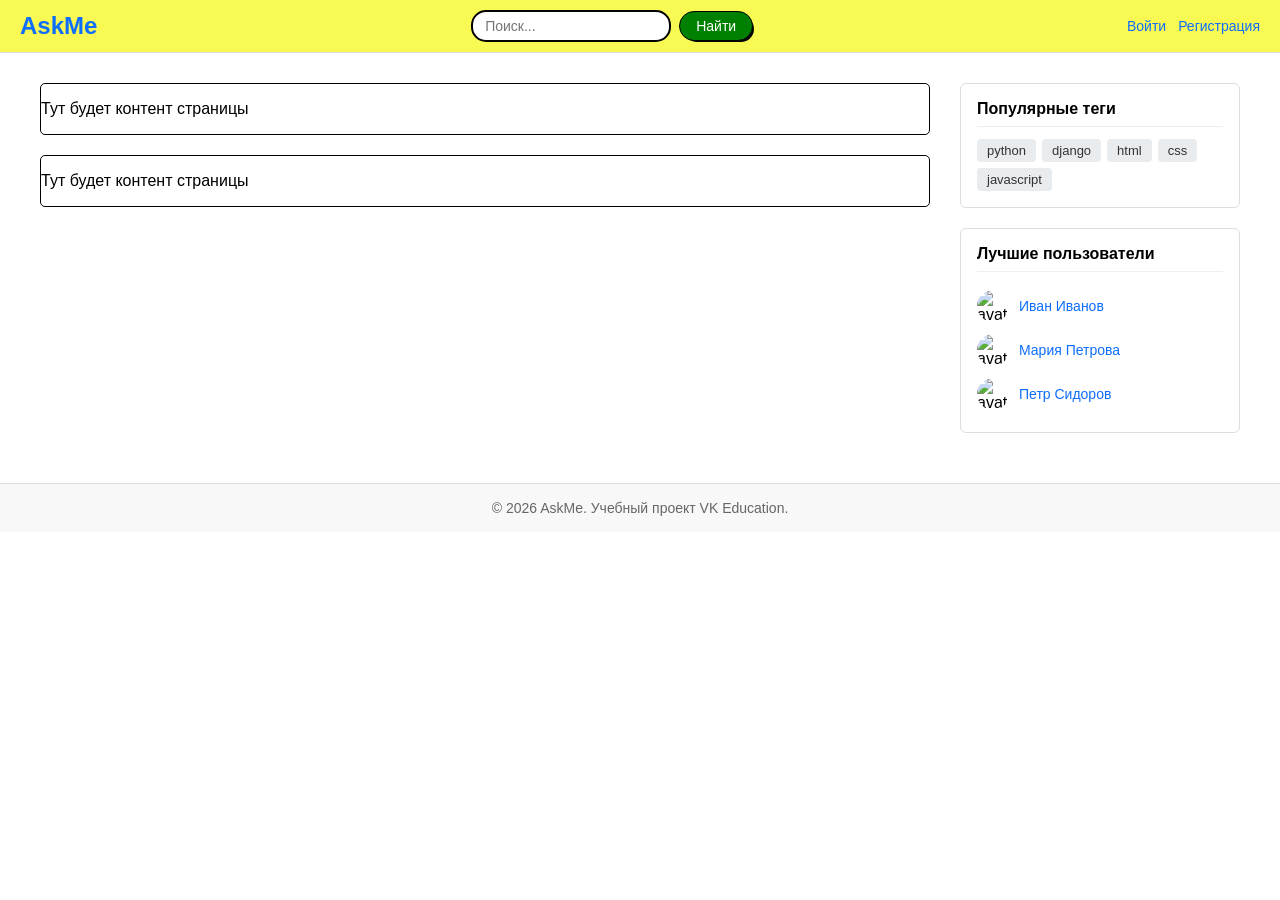
==== public/base.html @ 098d7138 "Добавил верстку для base.html" ====
<!DOCTYPE html>
<html lang="en">

<head>
    <meta charset="UTF-8">
    <title>Q&A</title>
    <link rel="stylesheet" href="static/css/base.css">
</head>

<body>
    <header class="header">

        <div class="logo">
            <a href="index.html">AskMe</a>
        </div>

        <div class="search">
            <form class="search-form">
                <input type="search" class="search-input" placeholder="Поиск...">
                <button type="submit">Найти</button>
            </form>
        </div>

        <div class="user-block">
            <a href="login.html">Войти</a>
            <a href="signup.html">Регистрация</a>
        </div>

    </header>



    <main class="main">
        <div class="container">
            <div class="row">

                <div class="content">
                    <div class="content-question">
                        <p>Тут будет контент страницы</p>
                    </div>
                    <div class="content-question">
                        <p>Тут будет контент страницы</p>
                    </div>
                </div>

                <aside class="sidebar">
                    <div class="widget">
                        <h2 class="widget-title">Популярные теги</h2>
                        <div class="tags">
                            <a href="#" class="tag">python</a>
                            <a href="#" class="tag">django</a>
                            <a href="#" class="tag">html</a>
                            <a href="#" class="tag">css</a>
                            <a href="#" class="tag">javascript</a>
                        </div>
                    </div>

                    <div class="widget">
                        <h2 class="widget-title">Лучшие пользователи</h2>
                        <ul class="members">
                            <li class="member">
                                <img src="static/img/avatar.png" alt="avatar" class="member-avatar">
                                <a href="profile.html">Иван Иванов</a>
                            </li>
                            <li class="member">
                                <img src="static/img/avatar.png" alt="avatar" class="member-avatar">
                                <a href="profile.html">Мария Петрова</a>
                            </li>
                            <li class="member">
                                <img src="static/img/avatar.png" alt="avatar" class="member-avatar">
                                <a href="profile.html">Петр Сидоров</a>
                            </li>
                        </ul>
                    </div>

                </aside>

            </div>
        </div>
    </main>


    <footer class="footer">
        <div class="container">
            <p>© 2026 AskMe. Учебный проект VK Education.</p>
        </div>
    </footer>

</body>

</html>
---- public/static/css/base.css ----
body {
    margin: 0;
    font-family: Arial, Helvetica, sans-serif;
}

.header {
    display: flex;
    align-items: center;
    justify-content: space-between;
    padding: 10px 20px;
    border-bottom: 1px solid #ddd;
    background: rgb(249, 249, 83);
}

.logo a {
    font-size: 1.5rem;
    font-weight: bold;
    text-decoration: none;
    color: #0d6efd;
}

.search-form {
    display: flex;
    gap: 8px;
    align-items: center;
}

.search-input {
    width: 200px;
    padding: 6px 12px;
    border: 2px solid black;
    border-radius: 15px;
    outline: none;
    font-size: 14px;
}

.search-input:focus {
    border-color: blue;
}

.search button {
    padding: 6px 16px;
    border: 1px solid black;
    background: green;
    color: white;
    border-radius: 15px;
    cursor: pointer;
    font-size: 14px;
    box-shadow: 3px 3px 0 -2px #000;
}

.search button:hover {
    background: #019a01;
    box-shadow: 4px 4px 0 -2px #000;
}

.user-block {
    display: flex;
    gap: 12px;
    align-items: center;
}

.user-block a {
    color: #0d6efd;
    text-decoration: none;
    font-size: 14px;
}

.container {
    max-width: 1200px;
    margin: 0 auto;
    padding: 0 20px;
}


.row {
    display: flex;
    gap: 30px;
    padding: 30px 0;
}

.content {
    flex: 1;
    min-width: 0;
}

.content-question {
    flex: 1;
    min-width: 0;
    border: 1px solid #000;
    margin-bottom: 20px;
    border-radius: 5px;
}

.sidebar {
    width: 280px;
    flex-shrink: 0;
}

.widget {
    border: 1px solid #ddd;
    border-radius: 6px;
    padding: 16px;
    margin-bottom: 20px;
    background: #fff;
}

.widget-title {
    font-size: 1rem;
    font-weight: bold;
    margin: 0 0 12px 0;
    padding-bottom: 8px;
    border-bottom: 1px solid #eee;
}


.tags {
    display: flex;
    flex-wrap: wrap;
    gap: 6px;
}

.tag {
    display: inline-block;
    padding: 4px 10px;
    background: #e9ecef;
    color: #333;
    text-decoration: none;
    border-radius: 4px;
    font-size: 13px;
}

.tag:hover {
    background: #0d6efd;
    color: #fff;
}

.members {
    list-style: none;
    margin: 0;
    padding: 0;
}

.member {
    display: flex;
    align-items: center;
    gap: 10px;
    padding: 6px 0;
}

.member-avatar {
    width: 32px;
    height: 32px;
    border-radius: 50%;
    object-fit: cover;
}

.member a {
    color: #0d6efd;
    text-decoration: none;
    font-size: 14px;
}

.member a:hover {
    text-decoration: underline;
}

.footer {
    border-top: 1px solid #ddd;
    background: #f8f8f8;
    padding: 16px 0;
    text-align: center;
    color: #666;
    font-size: 14px;
}

.footer p {
    margin: 0;
}
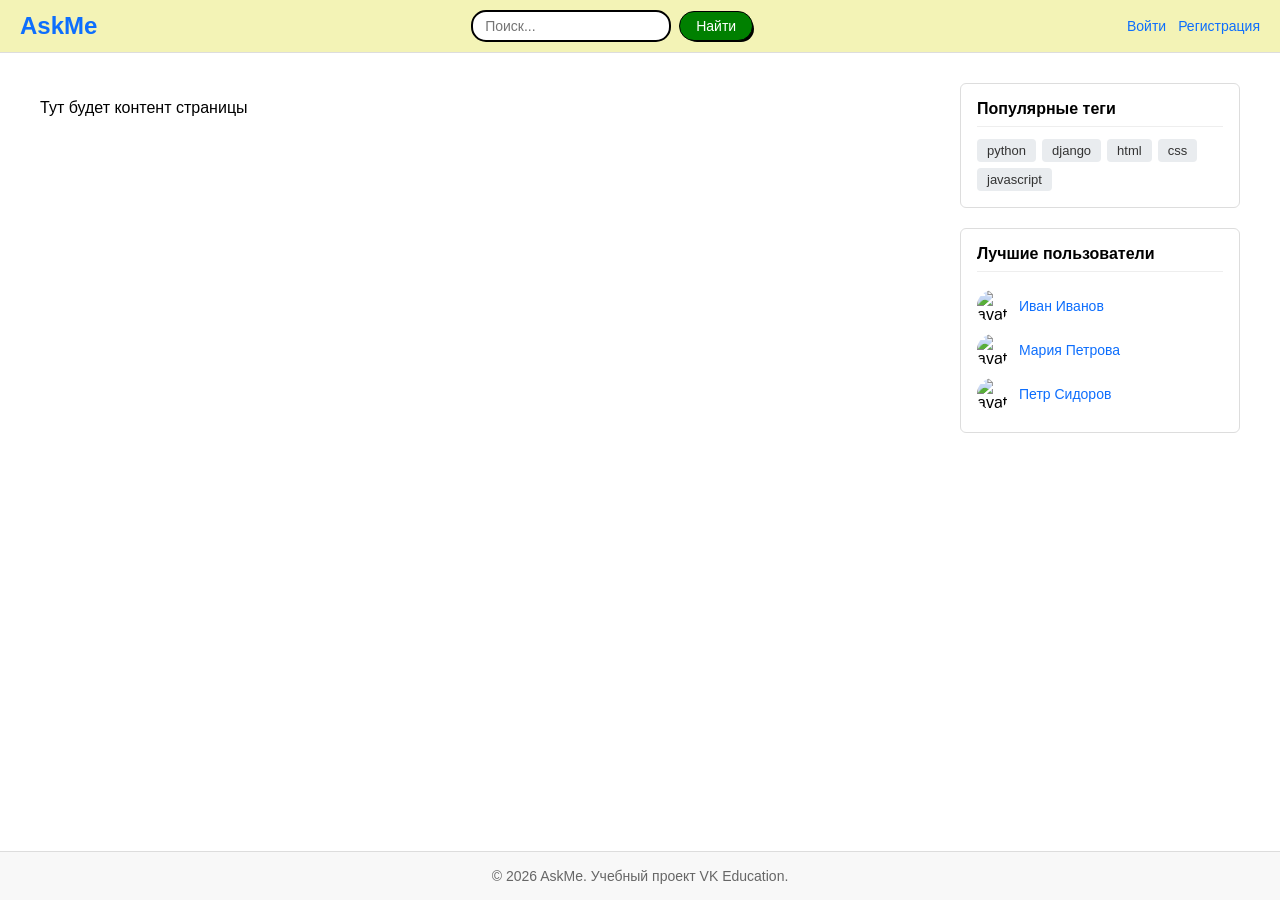
==== commit 98cb735c: "разделил base.html на index.html" ====
--- a/public/base.html
+++ b/public/base.html
@@ -1,13 +1,14 @@
 <!DOCTYPE html>
-<html lang="en">
+<html lang="ru">
 
 <head>
     <meta charset="UTF-8">
-    <title>Q&A</title>
+    <title>AskMe</title>
     <link rel="stylesheet" href="static/css/base.css">
 </head>
 
 <body>
+
     <header class="header">
 
         <div class="logo">
@@ -21,29 +22,36 @@
             </form>
         </div>
 
+
         <div class="user-block">
             <a href="login.html">Войти</a>
             <a href="signup.html">Регистрация</a>
         </div>
 
+        <!--
+        <div class="user-block">
+            <a href="ask.html" class="btn-ask">Задать вопрос</a>
+            <img src="static/img/avatar.png" alt="avatar" class="profile-avatar">
+            <a href="profile.html">settings</a>
+            <a href="index.html">log out</a>
+        </div>
+        -->
+
     </header>
 
-
-
+    <!-- ================= MAIN ================= -->
     <main class="main">
         <div class="container">
             <div class="row">
 
+                <!-- ЦЕНТРАЛЬНАЯ КОЛОНКА — ЗАГЛУШКА -->
                 <div class="content">
-                    <div class="content-question">
-                        <p>Тут будет контент страницы</p>
-                    </div>
-                    <div class="content-question">
-                        <p>Тут будет контент страницы</p>
-                    </div>
+                    <p>Тут будет контент страницы</p>
                 </div>
 
+                <!-- SIDEBAR -->
                 <aside class="sidebar">
+
                     <div class="widget">
                         <h2 class="widget-title">Популярные теги</h2>
                         <div class="tags">
@@ -79,7 +87,6 @@
         </div>
     </main>
 
-
     <footer class="footer">
         <div class="container">
             <p>© 2026 AskMe. Учебный проект VK Education.</p>
@@ -88,4 +95,4 @@
 
 </body>
 
-</html>
+</html>
--- a/public/static/css/base.css
+++ b/public/static/css/base.css
@@ -1,6 +1,9 @@
 body {
     margin: 0;
     font-family: Arial, Helvetica, sans-serif;
+    display: flex;
+    flex-direction: column;
+    min-height: 100vh;
 }
 
 .header {
@@ -9,7 +12,7 @@
     justify-content: space-between;
     padding: 10px 20px;
     border-bottom: 1px solid #ddd;
-    background: rgb(249, 249, 83);
+    background: rgb(243, 243, 182);
 }
 
 .logo a {
@@ -72,7 +75,6 @@
     padding: 0 20px;
 }
 
-
 .row {
     display: flex;
     gap: 30px;
@@ -84,12 +86,8 @@
     min-width: 0;
 }
 
-.content-question {
+.main {
     flex: 1;
-    min-width: 0;
-    border: 1px solid #000;
-    margin-bottom: 20px;
-    border-radius: 5px;
 }
 
 .sidebar {
@@ -112,7 +110,6 @@
     padding-bottom: 8px;
     border-bottom: 1px solid #eee;
 }
-
 
 .tags {
     display: flex;
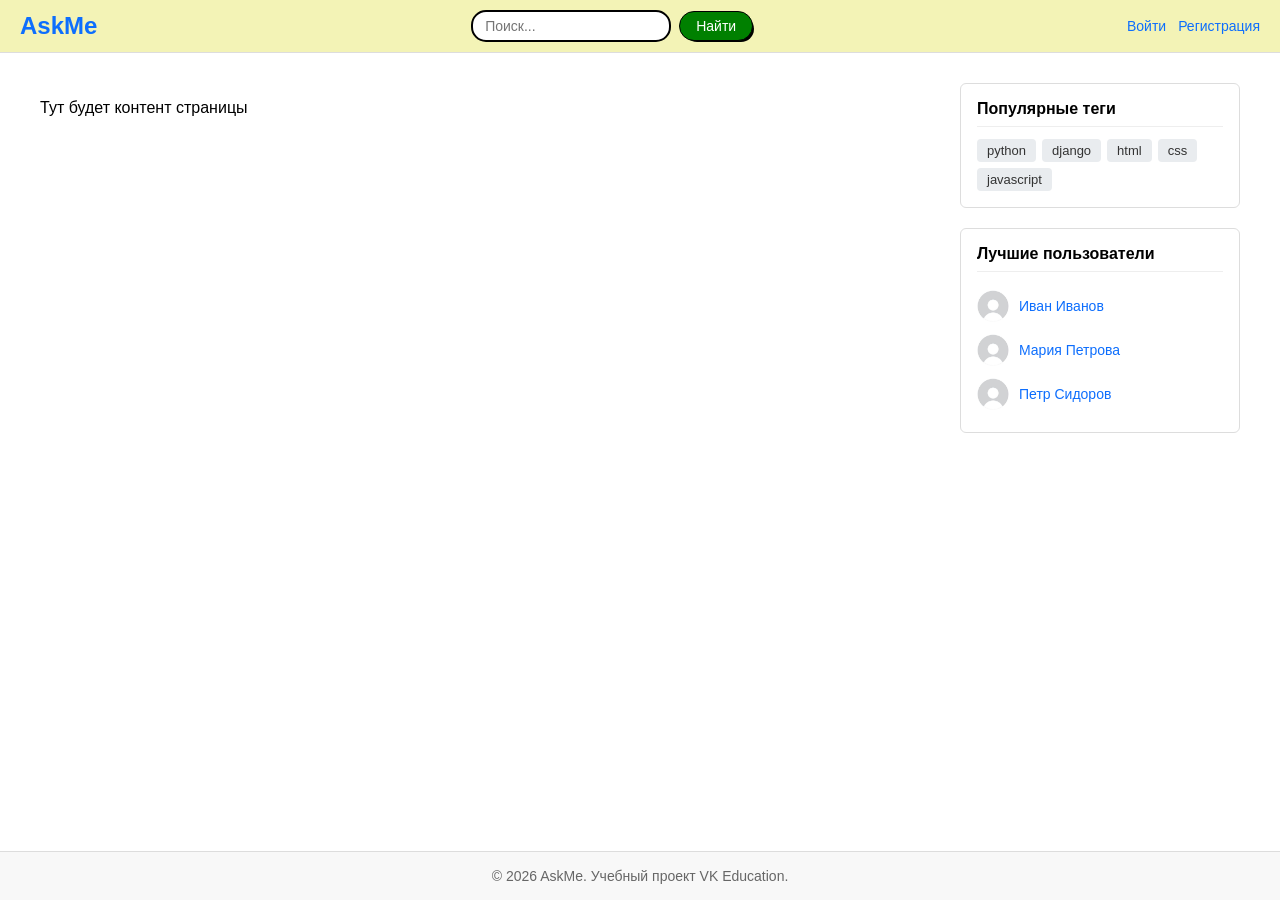
==== commit f4365c62: "добавил две верстки страниц вопроса и формы ввода" ====
--- a/public/base.html
+++ b/public/base.html
@@ -39,12 +39,10 @@
 
     </header>
 
-    <!-- ================= MAIN ================= -->
     <main class="main">
         <div class="container">
             <div class="row">
 
-                <!-- ЦЕНТРАЛЬНАЯ КОЛОНКА — ЗАГЛУШКА -->
                 <div class="content">
                     <p>Тут будет контент страницы</p>
                 </div>
